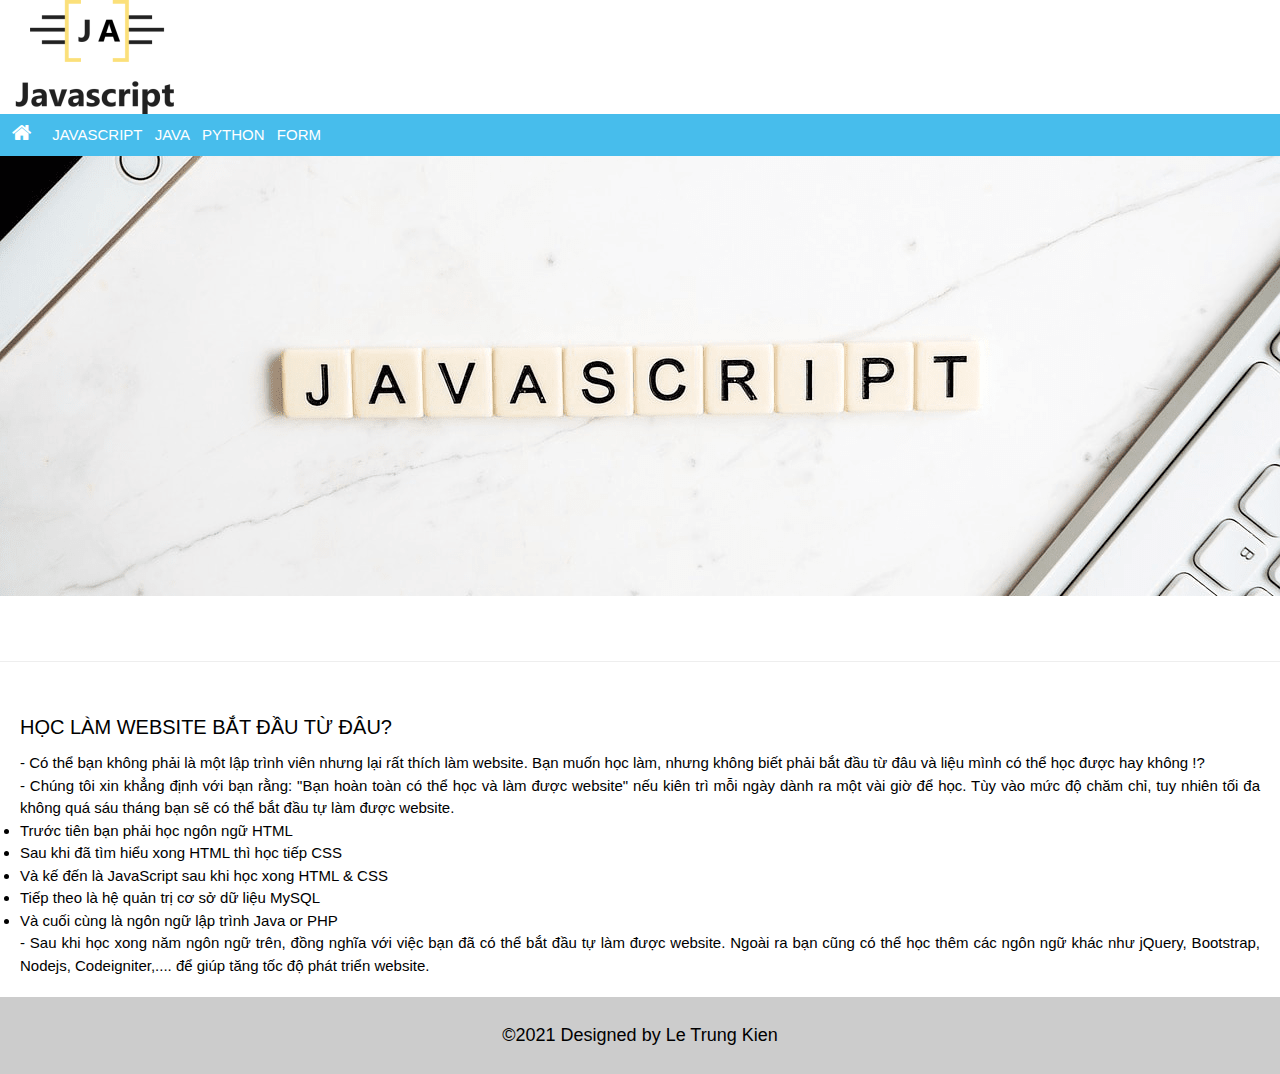
==== index.html @ 9315f462 "gui bai tap ve nha" ====
<!DOCTYPE html>
<html lang="en">

<head>
    <meta charset="UTF-8">
    <meta http-equiv="X-UA-Compatible" content="IE=edge">
    <meta name="viewport" content="width=device-width, initial-scale=1.0">
    <link rel="stylesheet" href="style.css">
    <title>Document</title>
    <script src="main.js"></script>
    <link rel="stylesheet" href="https://www.w3schools.com/w3css/4/w3.css">
    <link rel="stylesheet" href="https://cdnjs.cloudflare.com/ajax/libs/font-awesome/4.7.0/css/font-awesome.min.css">
</head>

<body>
    <header>
        <div class="logo">
            <a href="#" title="JavaScript"><img src="./img/logo.png" alt="logo JavaScript"></a>
        </div>
    </header>

    <nav>
        <ul>
            <li><a href="#"><i class="fa fa-home"></i></a></li>
            <li><a href="demojs.html">JavaScript</a></li>
            <li><a href="#">Java</a></li>
            <li><a href="#">Python</a></li>
            <li><a href="./form_tu_lam1/index.html">Form</a></li>

        </ul>
    </nav>

    <div class="slider">
        <img src="./img/slider.png" alt="slider" style="width:100%">
    </div>
    <br>
    <br>
    <hr>
    <main>
        <h2>HỌC LÀM WEBSITE BẮT ĐẦU TỪ ĐÂU?</h2>
        <p>- Có thể bạn không phải là một lập trình viên nhưng lại rất thích làm website. Bạn muốn học làm, nhưng không biết phải bắt đầu từ đâu và liệu mình có thể học được hay không !?</p>
        <p>- Chúng tôi xin khẳng định với bạn rằng: "Bạn hoàn toàn có thể học và làm được website" nếu kiên trì mỗi ngày dành ra một vài giờ để học. Tùy vào mức độ chăm chỉ, tuy nhiên tối đa không quá sáu tháng bạn sẽ có thể bắt đầu tự làm được website.</p>
        <ul>
            <li>Trước tiên bạn phải học ngôn ngữ HTML</li>
            <li>Sau khi đã tìm hiểu xong HTML thì học tiếp CSS</li>
            <li>Và kế đến là JavaScript sau khi học xong HTML & CSS</li>
            <li>Tiếp theo là hệ quản trị cơ sở dữ liệu MySQL</li>
            <li>Và cuối cùng là ngôn ngữ lập trình Java or PHP</li>
        </ul>
        <p>- Sau khi học xong năm ngôn ngữ trên, đồng nghĩa với việc bạn đã có thể bắt đầu tự làm được website. Ngoài ra bạn cũng có thể học thêm các ngôn ngữ khác như jQuery, Bootstrap, Nodejs, Codeigniter,.... để giúp tăng tốc độ phát triển website.</p>
    </main>
    <footer>
        <div>©2021 Designed by Le Trung Kien</div>
    </footer>
</body>

</html>
---- style.css ----
* {
    margin: 0;
    padding: 0;
    box-sizing: border-box;
}

body {
    font-family: Arial, Helvetica, sans-serif;
}

nav {
    background-color: #47bdec;
}

nav>ul li {
    display: inline-block;
    
}

i.fa.fa-home {
    font-size: 21px;
    /* outline: 0; */
    border: none;
    padding-left: 8px;
    padding-right: 8px;
    
}


ul>li a{
    text-decoration: none;
    color: white;
    line-height: 38px;
    display: block;
    padding: 2px 4px;
    text-transform: uppercase;
}

ul>li:hover a {
    background-color: white;
    color: black;
}

main{
    padding:20px;
    text-align: justify;
}

main h2{
    font-family:'Segoe UI',Arial,sans-serif;
    font-size:20px;
}

footer{
    background-color:#ccc;
    text-align:center;
    padding:25px;
    font-size:18px;
}

.baitap {
    text-align: center;
    font-size: xxx-large;
    padding-top: 25px;
}
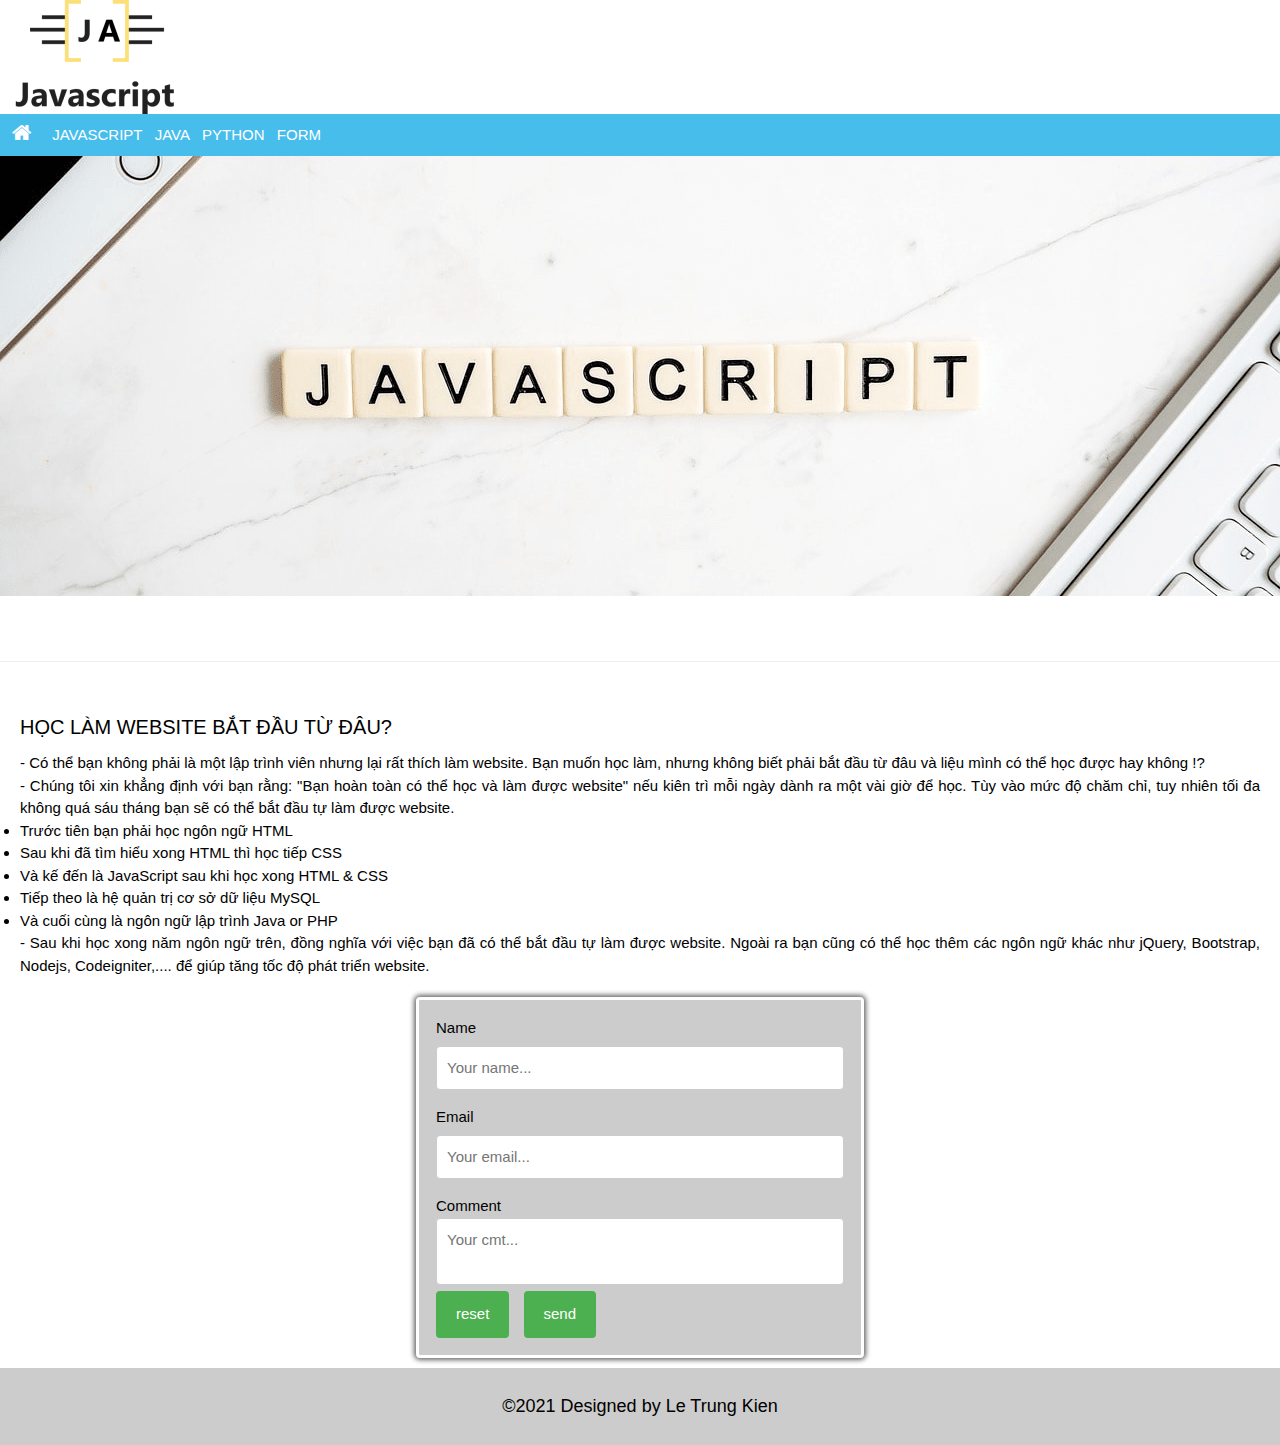
==== commit a19fe732: "them form comment validate" ====
--- a/index.html
+++ b/index.html
@@ -7,7 +7,6 @@
     <meta name="viewport" content="width=device-width, initial-scale=1.0">
     <link rel="stylesheet" href="style.css">
     <title>Document</title>
-    <script src="main.js"></script>
     <link rel="stylesheet" href="https://www.w3schools.com/w3css/4/w3.css">
     <link rel="stylesheet" href="https://cdnjs.cloudflare.com/ajax/libs/font-awesome/4.7.0/css/font-awesome.min.css">
 </head>
@@ -25,7 +24,7 @@
             <li><a href="demojs.html">JavaScript</a></li>
             <li><a href="#">Java</a></li>
             <li><a href="#">Python</a></li>
-            <li><a href="./form_tu_lam1/index.html">Form</a></li>
+            <li><a href="https://momonga01.github.io/formtulam1/">Form</a></li>
 
         </ul>
     </nav>
@@ -49,9 +48,28 @@
         </ul>
         <p>- Sau khi học xong năm ngôn ngữ trên, đồng nghĩa với việc bạn đã có thể bắt đầu tự làm được website. Ngoài ra bạn cũng có thể học thêm các ngôn ngữ khác như jQuery, Bootstrap, Nodejs, Codeigniter,.... để giúp tăng tốc độ phát triển website.</p>
     </main>
+
+    <div class="sub-form">
+        <form name="form-comment"  onsubmit= "return validateFormComment()" method="post">
+            <label for="user-cmt">Name</label>
+            <p id="user-cmt-err"></p>
+            <input type="text" id="user-cmt" name="name-user-cmt" placeholder="Your name..." >
+            <label for="user-email">Email</label>
+            <p id="user-email-err"></p>
+            <input type="email" id="user-email" name="email-user-cmt" placeholder="Your email...">
+
+            <label for="content-submit">Comment</label>
+            <p id="content-submit-err"></p>
+            <textarea name="content" id="content-submit" placeholder="Your cmt..."></textarea>
+            <input type="reset" value="reset">
+            <input type="submit" value="send">
+        </form>
+    </div>
     <footer>
         <div>©2021 Designed by Le Trung Kien</div>
     </footer>
+    <script src="main.js"></script>
+
 </body>
 
 </html>--- a/style.css
+++ b/style.css
@@ -62,4 +62,43 @@
     text-align: center;
     font-size: xxx-large;
     padding-top: 25px;
-}+}
+
+.sub-form {
+    background-color: rgb(204,204,204);
+    /* height: 350px; */
+    width: 35%;
+    margin: auto;
+    padding: 17px;
+    border-radius: 4px;
+    box-shadow: 0 0 5px 2px rgba(0, 0, 0, 0.6);
+    border: 3px solid white;
+    margin-bottom: 10px;
+}
+
+#user-cmt-err, #content-submit-err, #user-email-err {
+    color: red;
+}
+
+
+input[type=text], input[type=password], input[type=email], input[type=date], textarea {
+    width: 100%;
+    padding: 10px;
+    border: 1px solid #ccc;
+    border-radius: 4px;
+    box-sizing: border-box;
+    margin-top: 6px;
+    margin-bottom: 16px;
+    resize: none;
+}
+
+input[type=submit], input[type=reset] {
+    background-color: #4CAF50;
+    color: white;
+    padding: 12px 20px;
+    border: none;
+    border-radius: 4px;
+    cursor: pointer;
+    margin-right: 10px;
+}
+
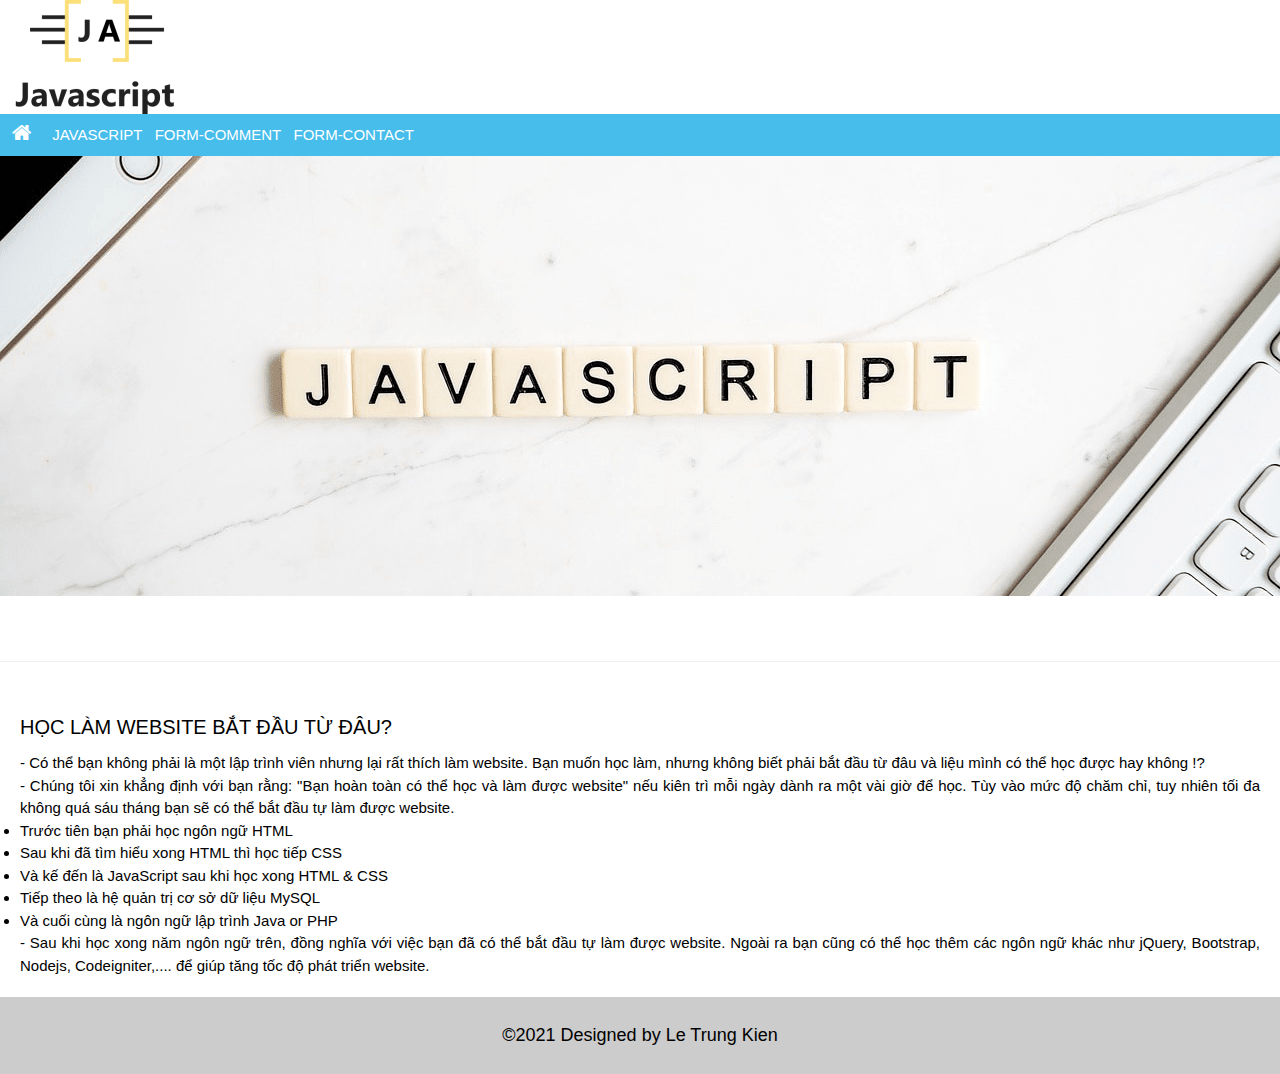
==== commit 1df5e383: "them form comment" ====
--- a/index.html
+++ b/index.html
@@ -22,9 +22,9 @@
         <ul>
             <li><a href="#"><i class="fa fa-home"></i></a></li>
             <li><a href="demojs.html">JavaScript</a></li>
-            <li><a href="#">Java</a></li>
-            <li><a href="#">Python</a></li>
-            <li><a href="https://momonga01.github.io/formtulam1/">Form</a></li>
+            <li><a href="./new_form/index.html">Form-comment</a></li>
+            <!-- <li><a href="#">Python</a></li> -->
+            <li><a href="https://momonga01.github.io/formtulam1/">Form-contact</a></li>
 
         </ul>
     </nav>
@@ -49,7 +49,7 @@
         <p>- Sau khi học xong năm ngôn ngữ trên, đồng nghĩa với việc bạn đã có thể bắt đầu tự làm được website. Ngoài ra bạn cũng có thể học thêm các ngôn ngữ khác như jQuery, Bootstrap, Nodejs, Codeigniter,.... để giúp tăng tốc độ phát triển website.</p>
     </main>
 
-    <div class="sub-form">
+    <!-- <div class="sub-form">
         <form name="form-comment"  onsubmit= "return validateFormComment()" method="post">
             <label for="user-cmt">Name</label>
             <p id="user-cmt-err"></p>
@@ -64,7 +64,7 @@
             <input type="reset" value="reset">
             <input type="submit" value="send">
         </form>
-    </div>
+    </div> -->
     <footer>
         <div>©2021 Designed by Le Trung Kien</div>
     </footer>
